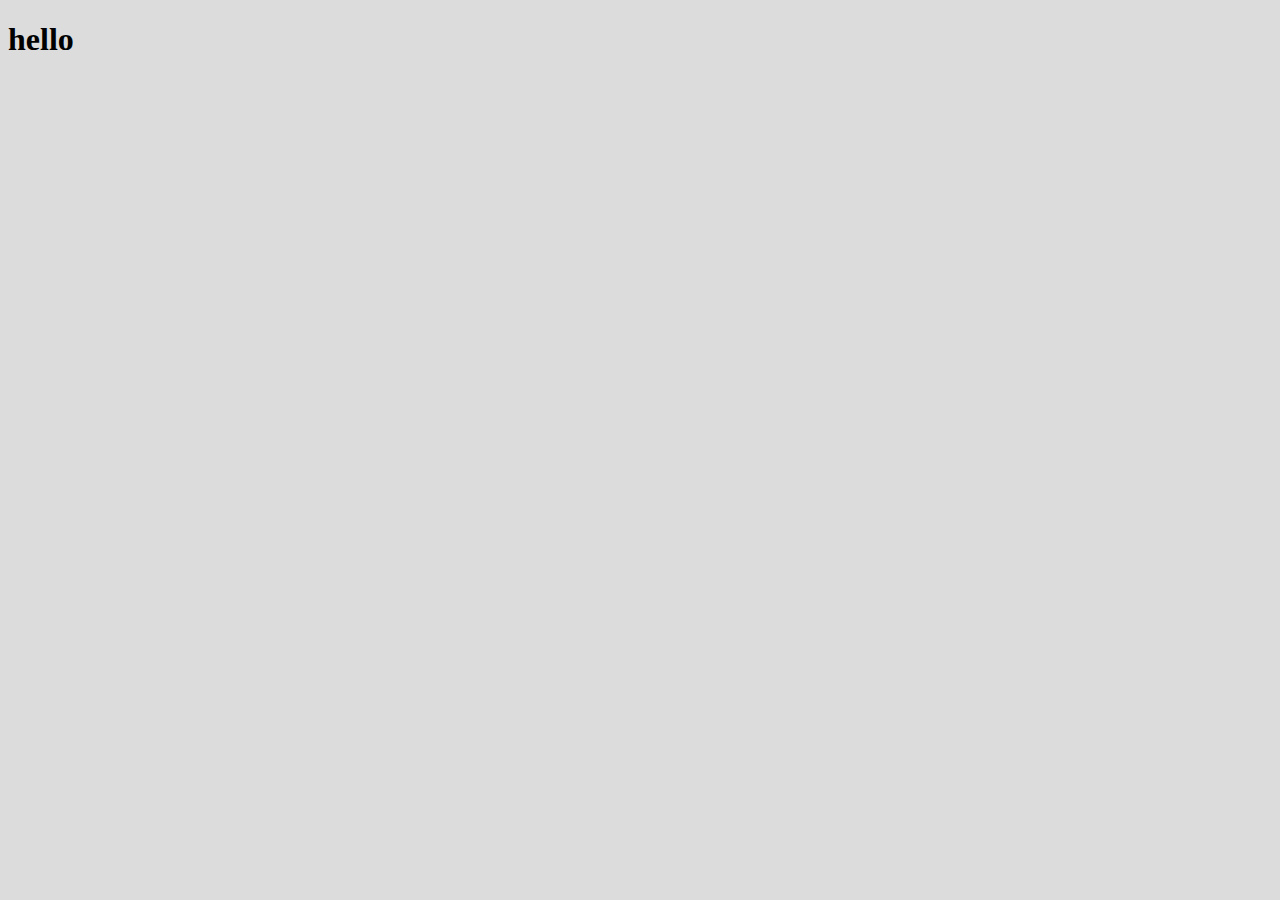
==== TFoR.html @ 194ce40c "update" ====
<!DOCTYPE html>
<html>
    <head>
        <link rel="stylesheet" type="text/css" href="TFoR.css">
        <script src="TFoR.js"></script>
        <script src="https://ajax.googleapis.com/ajax/libs/jquery/3.2.1/jquery.min.js"></script>
    </head>
    <body>
        <h1>hello</h1>
    </body>
</html>
---- TFoR.css ----
body {
    background-color: gainsboro;
}
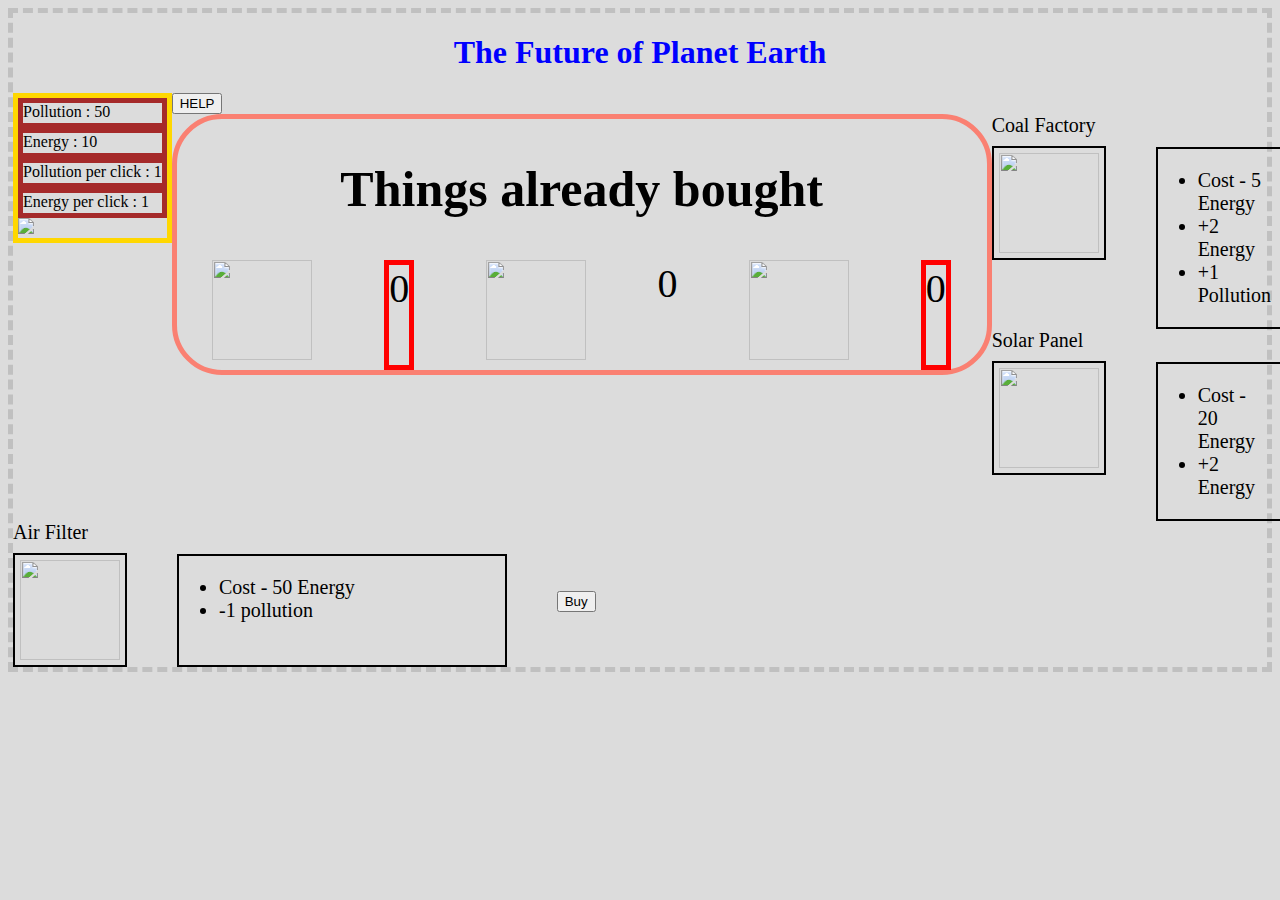
==== commit 0e2da572: "update" ====
--- a/TFoR.html
+++ b/TFoR.html
@@ -1,11 +1,101 @@
 <!DOCTYPE html>
 <html>
     <head>
-        <link rel="stylesheet" type="text/css" href="TFoR.css">
-        <script src="TFoR.js"></script>
-        <script src="https://ajax.googleapis.com/ajax/libs/jquery/3.2.1/jquery.min.js"></script>
+        <title>The Future of Planet Earth</title>
+         <link rel="stylesheet" type="text/css" href="TFoR.css">
+         <script src="https://code.jquery.com/jquery-3.2.1.js"></script> 
+         <script src="TFoR.js"></script>
     </head>
     <body>
-        <h1>hello</h1>
-    </body>
+    <div>
+        <h1>The Future of Planet Earth</h1><button id="help">HELP</button>
+        <div id="earth">
+             <div class="pollution-energy">Pollution : <span id="totalPollutionValue"></span>
+            </div>
+            <div class="pollution-energy">Energy : <span id="totalEnergyValue"></span>
+            </div>
+            <div class="pollution-energy">Pollution per click : <span id="pollutionPerClick"></span>
+            </div>
+            <div class="pollution-energy">Energy per click : <span id="energyPerClick"></span>
+            </div>
+            <img src="https://goo.gl/Z86gfF" />
+        </div>
+    </div>
+    
+    <div id="bought">
+        <h2>Things already bought</h2>
+        <div id="more-stuff">
+            <img class="factories" src="https://goo.gl/fI5TqX">
+            <div class="stuff">
+            <span id="coalOwned"></span>
+            </div>
+            <img class="factories" src="https://goo.gl/iEWPxU">
+            <div idclass="stuff">
+            <span id="solarOwned"></span>
+            </div>
+            <img class="factories" src="http://i.imgur.com/7D6lAAK.png">
+            <div id="air-filter" class="stuff">
+            <span id="filterOwned"></span>
+            </div>
+        </div>
+    </div>
+
+    <div id="shop">
+        <div class = "project">
+              <div class = "resource-img">
+                     <div class ="text"> Coal Factory</div>
+                     <div>
+                        <img id = "coal" class = "resources" src="http://vignette3.wikia.nocookie.net/play-rust/images/f/ff/Coal_icon.png/revision/latest?cb=20151218003507">
+                     </div>
+                 </div>
+                <div class = "description"> 
+                   <ul>
+                        <li><div class = "c-desc"> Cost - 5 Energy</div></li>
+                        <li><div class = "c-desc"> +2 Energy</div></li>
+                        <li><div class = "c-desc"> +1 Pollution</div></li>
+                   </ul>
+                </div>
+                        
+                <div>
+                        <button id = "buyCoal" class = "buy"> Buy </button>
+                </div>
+        </div>
+            <div class = "project">
+                <div class = "resource-img">
+                    <div class = "text"> Solar Panel</div>
+                    <div>
+                    <img class = "resources" src="https://maxcdn.icons8.com/Share/icon/Industry//solar_panel1600.png">
+                    </div>
+                </div>
+            <div class = "description"> 
+            <ul>
+            <li><div class = "s-desc"> Cost - 20 Energy</div></li>
+            <li><div class = "s-desc"> +2 Energy</div></li>
+            </ul>
+        </div>
+                        
+        <div>
+            <button id = "buySolar" class = "buy"> Buy </button>
+        </div>
+        </div>
+
+        <div class = "project">
+            <div class = "resource-img">
+                <div class = "text"> Air Filter</div>
+                <div>
+                <img class = "resources" src="https://system.netsuite.com/c.1066071/site/productCallouts/Rep_Filters/KF-1035/KF-1032.png">
+                </div>
+            </div>
+            <div class = "description"> 
+            <ul>
+                <li><div class = "s-desc"> Cost - 50 Energy</div></li>
+                <li><div class = "s-desc"> -1 pollution</div></li>
+            </ul>
+        </div>
+        <div>
+            <button class = "buy" id="buyAirFilter"> Buy </button>
+        </div>
+        </div>
+    </div>
+</body>
 </html>--- a/TFoR.css
+++ b/TFoR.css
@@ -1,3 +1,126 @@
+h1{
+    background-image: url("https://goo.gl/8tdHEV");
+    color:blue;
+    text-align:center;
+    }
+
+#earth{
+    border:5px solid gold;
+    float:left;
+    }
+.pollution-energy{
+    border:5px solid brown;
+    height:20px;
+    }
+    
+#bought{
+    width:810px;
+    float:left;
+    border:5px solid salmon;
+    border-radius:50px;
+    }
+h2  {
+    Font-size:50px;
+    text-align:center;
+    }
+    
 body {
-    background-color: gainsboro;
+    background-color:gainsboro;
+    border:5px dashed silver;
+    }
+    
+.factories{
+    
+    height:100px;
+    width:100px;
+    }
+
+.stuff{
+    border:5px solid red;
+    height:100px;
+    }
+#more-stuff{
+    display:flex;
+    justify-content: space-around;
+    font-size: 40px;
+    }
+/* Coal */
+.resources{
+    width: 100px;
+    height:100px;
+    border: 2px solid black;
+    padding: 5px;
+}
+
+.text{
+font-size: 20px;
+margin: 0px 0px 9px;
+}
+
+.description {
+    font-size: 20px;
+    float: left;
+    margin-left: 50px;
+    border: 2px solid black;
+    padding: 0px 150px 0px 0px;
+    margin-top: 33px;
+  
+}
+/*
+.resource-img {
+    float:left;
+}
+*/
+/*
+.c-desc {
+    float: left;
+}
+*/
+.buy {
+    float: left;
+    margin-left: 50px;
+    margin-top: 70px;
+}
+
+/* Solar */
+/*
+.sresources{
+    width: 100px;
+    height:100px;
+    border: 2px solid black;
+    padding: 5px;
+}
+
+#solar-text{
+font-size: 20px;
+margin: 0px 0px 9px;
+}
+
+#solar-description {
+    font-size: 20px;
+    float: left;
+    margin-left: 50px;
+    border: 2px solid black;
+    padding: 0px 150px 0px 0px;
+    margin-top: 33px;
+  
+}
+
+#solar-img {
+    float:left;
+}
+
+
+.s-desc {
+    
+}
+
+.buy {
+    float: left;
+    margin-left: 50px;
+    margin-top: 70px;
+}
+*/
+.project {
+    display: flex;
 }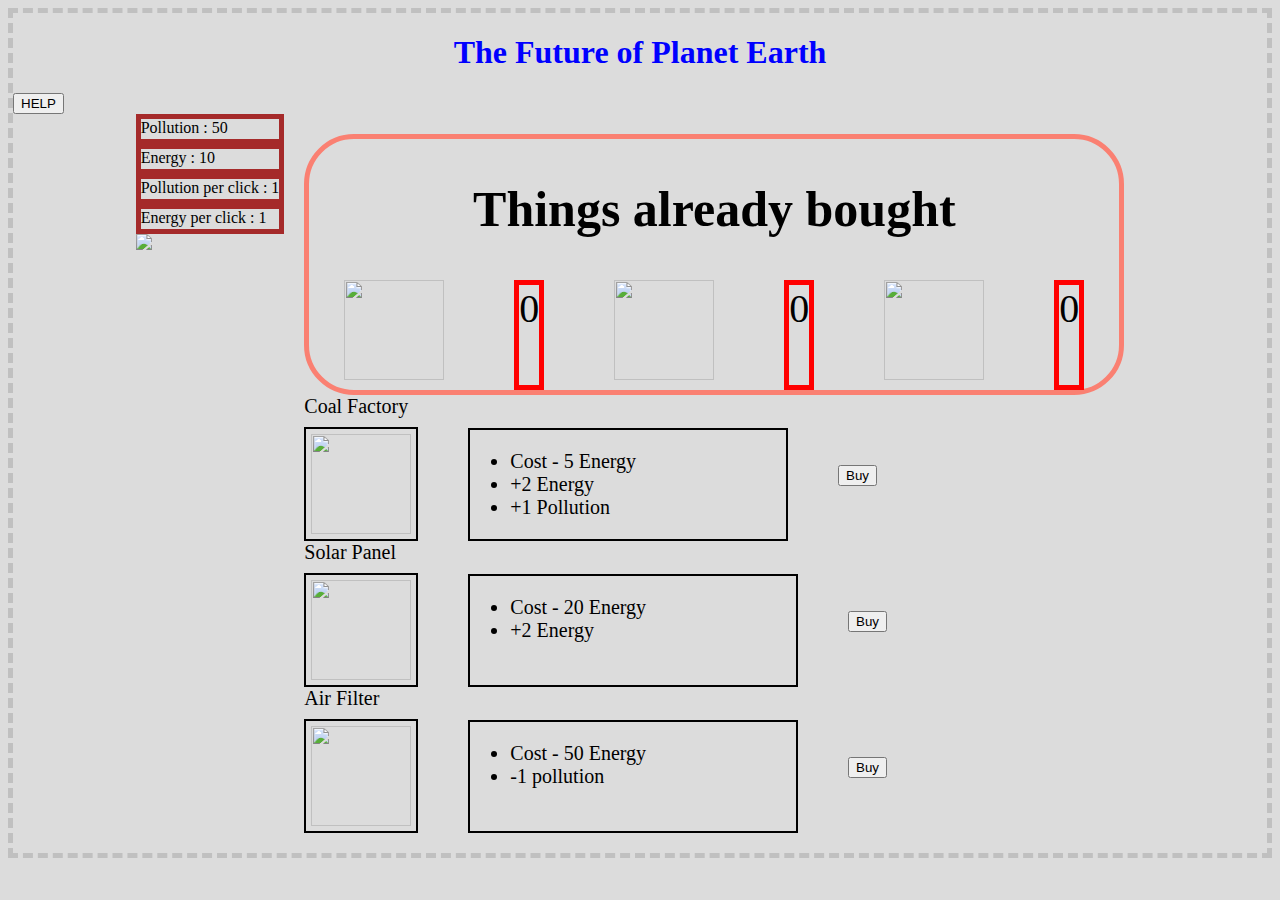
==== commit 092edf26: "save" ====
--- a/TFoR.html
+++ b/TFoR.html
@@ -2,13 +2,13 @@
 <html>
     <head>
         <title>The Future of Planet Earth</title>
-         <link rel="stylesheet" type="text/css" href="TFoR.css">
-         <script src="https://code.jquery.com/jquery-3.2.1.js"></script> 
-         <script src="TFoR.js"></script>
+        <link rel="stylesheet" type="text/css" href="TFoR.css">
+        <script src="https://code.jquery.com/jquery-3.2.1.js"></script> 
+        <script src="TFoR.js"></script>
     </head>
     <body>
-    <div>
-        <h1>The Future of Planet Earth</h1><button id="help">HELP</button>
+    <h1>The Future of Planet Earth</h1><button id="help">HELP</button>
+    <div id='container'>    
         <div id="earth">
              <div class="pollution-energy">Pollution : <span id="totalPollutionValue"></span>
             </div>
@@ -20,9 +20,8 @@
             </div>
             <img src="https://goo.gl/Z86gfF" />
         </div>
-    </div>
-    
-    <div id="bought">
+        <div id="shopList">
+            <div id="bought">
         <h2>Things already bought</h2>
         <div id="more-stuff">
             <img class="factories" src="https://goo.gl/fI5TqX">
@@ -30,7 +29,7 @@
             <span id="coalOwned"></span>
             </div>
             <img class="factories" src="https://goo.gl/iEWPxU">
-            <div idclass="stuff">
+            <div class="stuff">
             <span id="solarOwned"></span>
             </div>
             <img class="factories" src="http://i.imgur.com/7D6lAAK.png">
@@ -40,7 +39,7 @@
         </div>
     </div>
 
-    <div id="shop">
+            <div id="shop">
         <div class = "project">
               <div class = "resource-img">
                      <div class ="text"> Coal Factory</div>
@@ -97,5 +96,7 @@
         </div>
         </div>
     </div>
+        </div>
+    </div>
 </body>
 </html>--- a/TFoR.css
+++ b/TFoR.css
@@ -5,9 +5,13 @@
     }
 
 #earth{
-    border:5px solid gold;
     float:left;
     }
+    
+#shopList{
+    margin:20px;    
+}
+
 .pollution-energy{
     border:5px solid brown;
     height:20px;
@@ -15,7 +19,6 @@
     
 #bought{
     width:810px;
-    float:left;
     border:5px solid salmon;
     border-radius:50px;
     }
@@ -114,7 +117,6 @@
 .s-desc {
     
 }
-
 .buy {
     float: left;
     margin-left: 50px;
@@ -123,4 +125,9 @@
 */
 .project {
     display: flex;
+}
+
+#container {
+    display:flex;
+    justify-content:center;
 }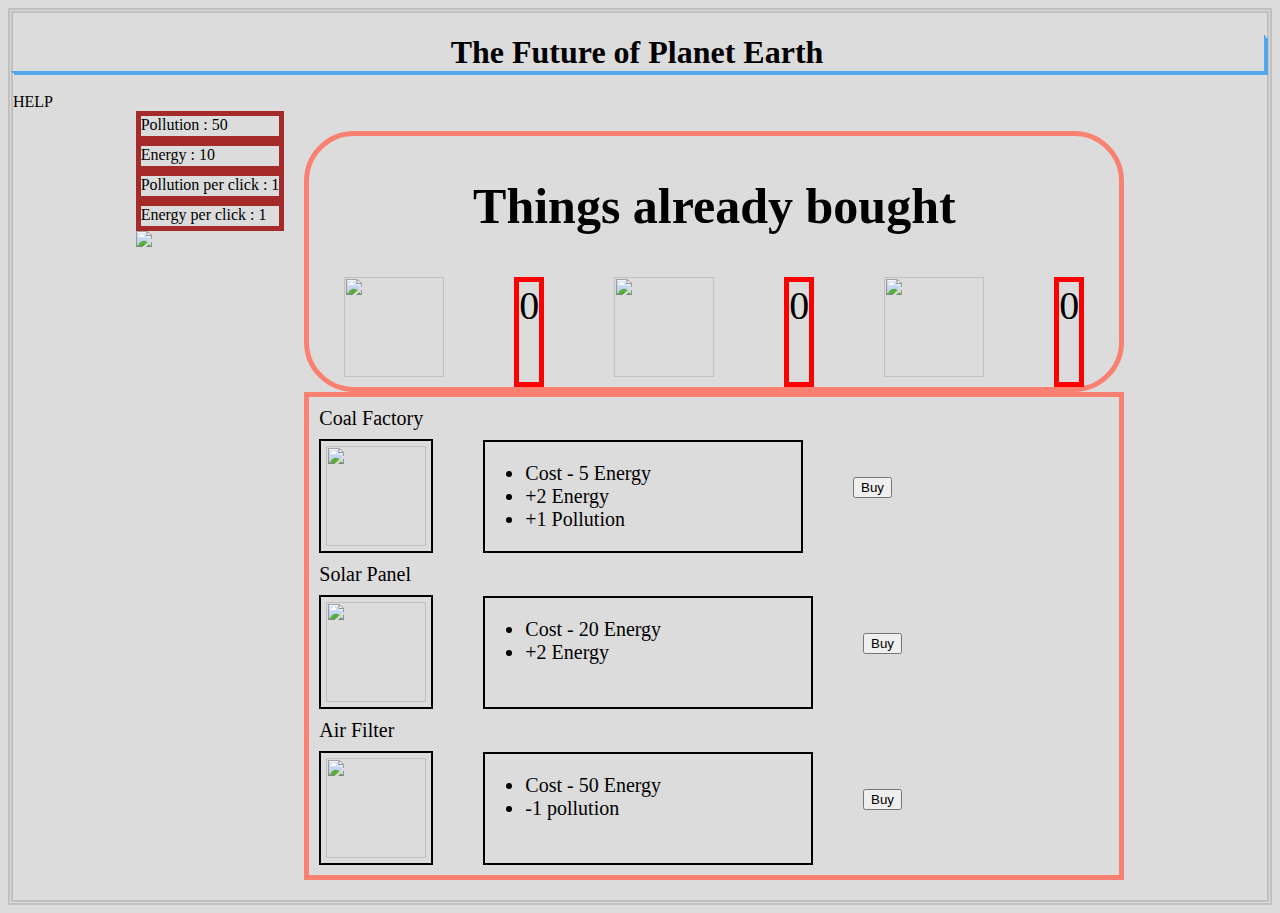
==== commit 59fb25cf: "save3" ====
--- a/TFoR.html
+++ b/TFoR.html
@@ -7,7 +7,7 @@
         <script src="TFoR.js"></script>
     </head>
     <body>
-    <h1>The Future of Planet Earth</h1><button id="help">HELP</button>
+    <h1>The Future of Planet Earth</h1><a>HELP</a>
     <div id='container'>    
         <div id="earth">
              <div class="pollution-energy">Pollution : <span id="totalPollutionValue"></span>
--- a/TFoR.css
+++ b/TFoR.css
@@ -1,27 +1,16 @@
 h1{
     background-image: url("https://goo.gl/8tdHEV");
-    color:blue;
+    background-repeat: no-repeat;
+    background-size:100%;
+    color:black;
     text-align:center;
-    }
-
-#earth{
-    float:left;
+    box-shadow:
+                1px 1px #53a7ea,
+                2px 2px #53a7ea,
+                4px 4px #53a7ea;
+        -webkit-transform: translateX(-3px);
     }
     
-#shopList{
-    margin:20px;    
-}
-
-.pollution-energy{
-    border:5px solid brown;
-    height:20px;
-    }
-    
-#bought{
-    width:810px;
-    border:5px solid salmon;
-    border-radius:50px;
-    }
 h2  {
     Font-size:50px;
     text-align:center;
@@ -29,24 +18,51 @@
     
 body {
     background-color:gainsboro;
-    border:5px dashed silver;
+    border:5px double silver;
     }
     
+#earth {
+    float:left;
+}
+#shop {   
+    border:5px solid salmon;
+}    
+#shopList {
+    margin:20px;    
+}
+#more-stuff {
+    display:flex;
+    justify-content: space-around;
+    font-size: 40px;
+}
+#bought {
+    width:810px;
+    border:5px solid salmon;
+    border-radius:50px;
+}
+#more-stuff {
+    display:flex;
+    justify-content: space-around;
+    font-size: 40px;
+}
+
+#container {
+    display:flex;
+    justify-content:center;
+}
+.pollution-energy{
+    border:5px solid brown;
+    height:20px;
+}
 .factories{
     
     height:100px;
     width:100px;
-    }
-
+}
 .stuff{
     border:5px solid red;
     height:100px;
-    }
-#more-stuff{
-    display:flex;
-    justify-content: space-around;
-    font-size: 40px;
-    }
+}
 /* Coal */
 .resources{
     width: 100px;
@@ -67,8 +83,9 @@
     border: 2px solid black;
     padding: 0px 150px 0px 0px;
     margin-top: 33px;
-  
 }
+
+
 /*
 .resource-img {
     float:left;
@@ -83,6 +100,10 @@
     float: left;
     margin-left: 50px;
     margin-top: 70px;
+}
+.project {
+    display: flex;
+    margin:10px;
 }
 
 /* Solar */
@@ -123,11 +144,4 @@
     margin-top: 70px;
 }
 */
-.project {
-    display: flex;
-}
 
-#container {
-    display:flex;
-    justify-content:center;
-}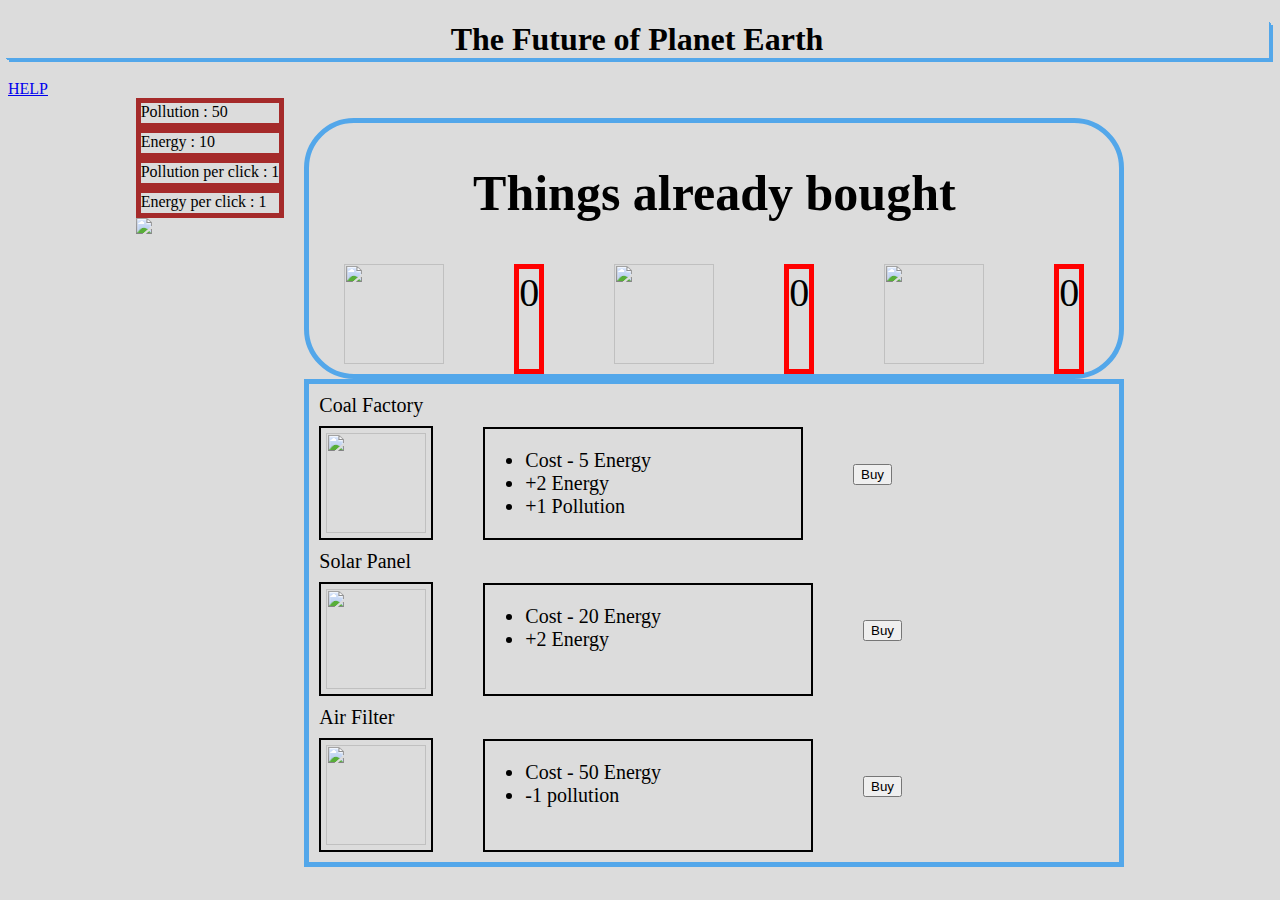
==== commit a6ba8d6d: "save4" ====
--- a/TFoR.html
+++ b/TFoR.html
@@ -7,7 +7,7 @@
         <script src="TFoR.js"></script>
     </head>
     <body>
-    <h1>The Future of Planet Earth</h1><a>HELP</a>
+    <h1>The Future of Planet Earth</h1><a href="help.html">HELP</a>
     <div id='container'>    
         <div id="earth">
              <div class="pollution-energy">Pollution : <span id="totalPollutionValue"></span>
--- a/TFoR.css
+++ b/TFoR.css
@@ -15,17 +15,19 @@
     Font-size:50px;
     text-align:center;
     }
-    
 body {
     background-color:gainsboro;
-    border:5px double silver;
+    background-repeat: no-repeat;
+    background-size:100%;
     }
-    
+#lost {
+    color:white;
+}
 #earth {
     float:left;
 }
 #shop {   
-    border:5px solid salmon;
+    border:5px solid #53a7ea;
 }    
 #shopList {
     margin:20px;    
@@ -37,7 +39,7 @@
 }
 #bought {
     width:810px;
-    border:5px solid salmon;
+    border:5px solid #53a7ea;
     border-radius:50px;
 }
 #more-stuff {
